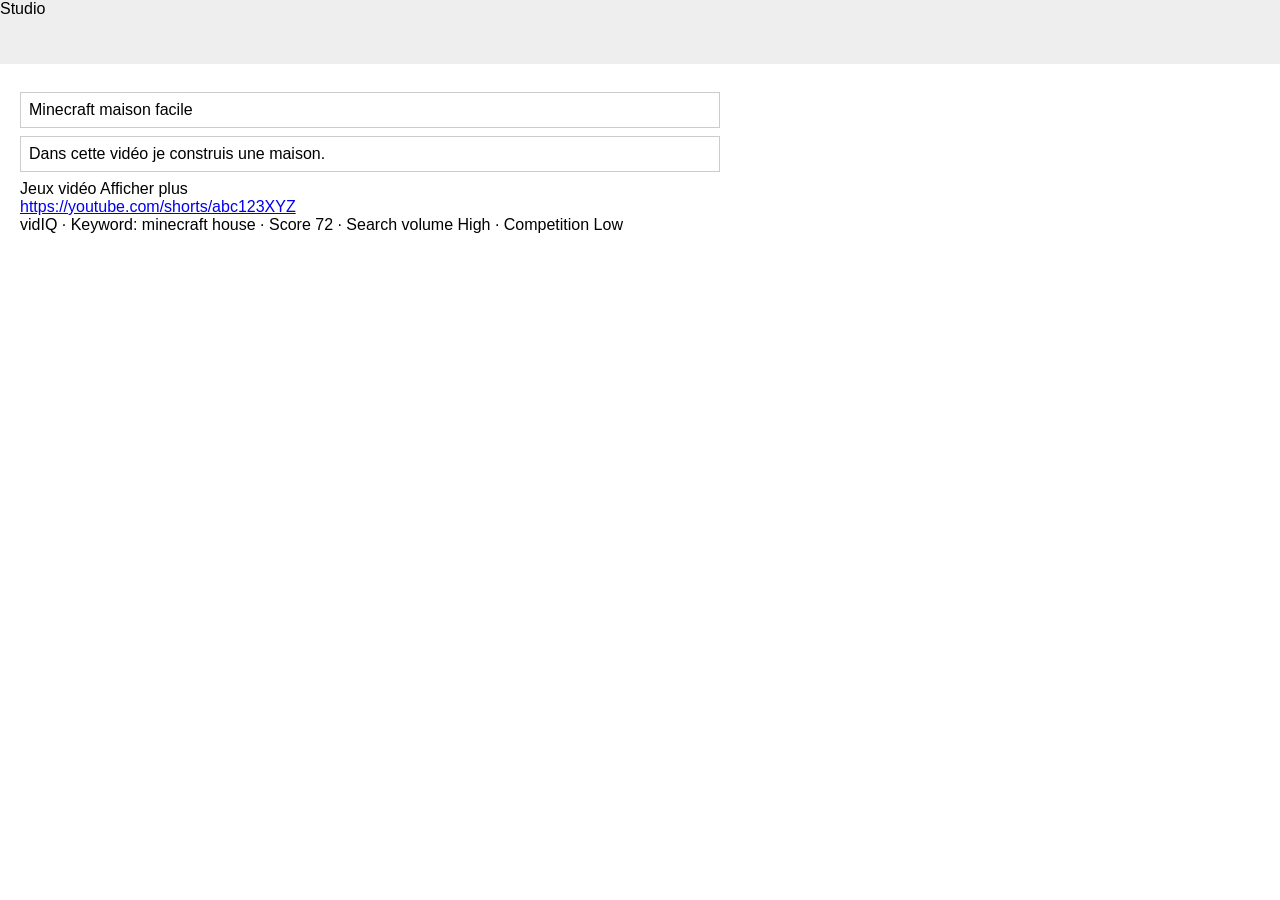
==== tools/mock-studio.html @ 23c75a68 "feat: Video Boost Chrome extension for YouTube Studio AI side panel (Chat, Vidéo, Réglages) shown on" ====
<!doctype html><html><head><meta charset="utf-8"><style>body{font-family:sans-serif;margin:0} header{height:64px;background:#eee} main{padding:20px;max-width:700px} [contenteditable]{border:1px solid #ccc;padding:8px;margin:8px 0;white-space:pre-wrap}</style></head>
<body><header>Studio</header><main>
<ytcp-video-metadata-editor>
<ytcp-video-title><div id="textbox" contenteditable="true">Minecraft maison facile</div></ytcp-video-title>
<ytcp-video-description><div id="textbox" contenteditable="true">Dans cette vidéo je construis une maison.</div></ytcp-video-description>
<ytcp-form-select id="category"><ytcp-dropdown-trigger><span class="dropdown-trigger-text">Jeux vidéo</span></ytcp-dropdown-trigger></ytcp-form-select>
<ytcp-button id="toggle-button">Afficher plus</ytcp-button>
<div id="adv"></div>
</ytcp-video-metadata-editor>
<ytcp-video-info><a href="https://youtube.com/shorts/abc123XYZ">https://youtube.com/shorts/abc123XYZ</a></ytcp-video-info>
<div class="vidiq-sidebar">vidIQ · Keyword: minecraft house · Score 72 · Search volume High · Competition Low</div>
</main>
<script>
document.getElementById('toggle-button').onclick = () => {
  if (document.getElementById('tags-container')) return;
  document.getElementById('adv').innerHTML = '<ytcp-video-metadata-editor-advanced><ytcp-form-input-container id="tags-container"><ytcp-free-text-chip-bar><div id="chips"><ytcp-chip><div id="chip-text">minecraft</div><ytcp-icon-button id="delete-icon">x</ytcp-icon-button></ytcp-chip></div><input id="text-input"></ytcp-free-text-chip-bar></ytcp-form-input-container></ytcp-video-metadata-editor-advanced>';
  const input = document.getElementById('text-input');
  input.addEventListener('keydown', e => {
    if (e.key === 'Enter' && input.value.trim()) {
      const c = document.createElement('ytcp-chip');
      c.innerHTML = '<div id="chip-text"></div><ytcp-icon-button id="delete-icon">x</ytcp-icon-button>';
      c.firstChild.textContent = input.value.trim(); input.value = '';
      document.getElementById('chips').appendChild(c);
    }
  });
  document.getElementById('adv').addEventListener('click', e => { if (e.target.id === 'delete-icon') e.target.closest('ytcp-chip').remove(); });
};
</script></body></html>
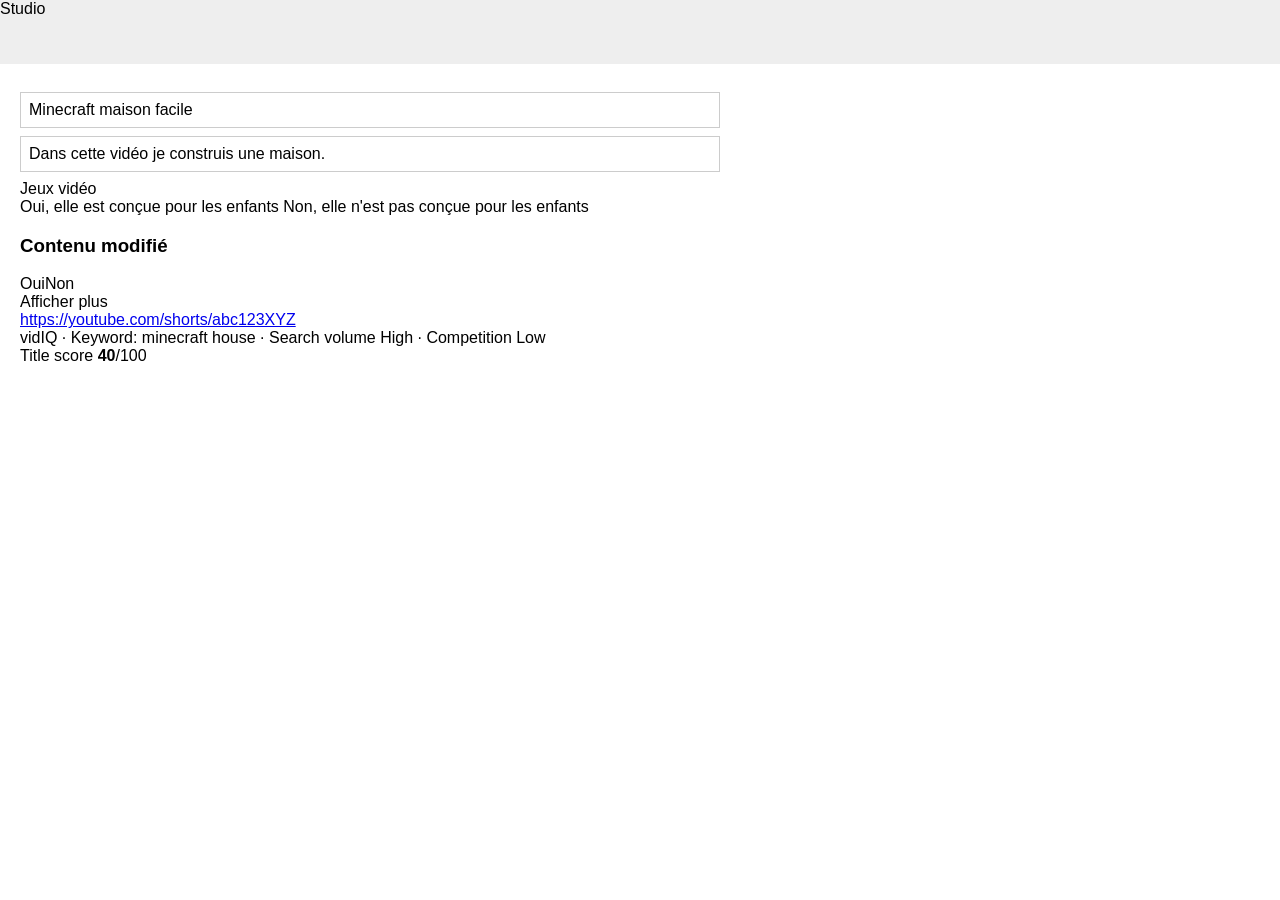
==== commit 15dccbb4: "feat: global panel, video picker, parameters, prefs and vidIQ title tester - Global mode on the rest" ====
--- a/tools/mock-studio.html
+++ b/tools/mock-studio.html
@@ -4,16 +4,37 @@
 <ytcp-video-title><div id="textbox" contenteditable="true">Minecraft maison facile</div></ytcp-video-title>
 <ytcp-video-description><div id="textbox" contenteditable="true">Dans cette vidéo je construis une maison.</div></ytcp-video-description>
 <ytcp-form-select id="category"><ytcp-dropdown-trigger><span class="dropdown-trigger-text">Jeux vidéo</span></ytcp-dropdown-trigger></ytcp-form-select>
+<div id="audience">
+  <tp-yt-paper-radio-group><tp-yt-paper-radio-button name="VIDEO_MADE_FOR_KIDS_MFK" aria-checked="false">Oui, elle est conçue pour les enfants</tp-yt-paper-radio-button>
+  <tp-yt-paper-radio-button name="VIDEO_MADE_FOR_KIDS_NOT_MFK" aria-checked="false">Non, elle n'est pas conçue pour les enfants</tp-yt-paper-radio-button></tp-yt-paper-radio-group>
+</div>
+<section><h3>Contenu modifié</h3><div><tp-yt-paper-radio-group id="altered"><tp-yt-paper-radio-button aria-checked="false">Oui</tp-yt-paper-radio-button><tp-yt-paper-radio-button aria-checked="true">Non</tp-yt-paper-radio-button></tp-yt-paper-radio-group></div></section>
 <ytcp-button id="toggle-button">Afficher plus</ytcp-button>
 <div id="adv"></div>
 </ytcp-video-metadata-editor>
 <ytcp-video-info><a href="https://youtube.com/shorts/abc123XYZ">https://youtube.com/shorts/abc123XYZ</a></ytcp-video-info>
-<div class="vidiq-sidebar">vidIQ · Keyword: minecraft house · Score 72 · Search volume High · Competition Low</div>
+<div class="vidiq-sidebar">vidIQ · Keyword: minecraft house · Search volume High · Competition Low<div class="vidiq-title-score">Title score <b id="vs">40</b>/100</div></div>
+<tp-yt-iron-dropdown id="catmenu" style="display:none"><tp-yt-paper-item>Films et animations</tp-yt-paper-item><tp-yt-paper-item>Jeux vidéo</tp-yt-paper-item><tp-yt-paper-item>Éducation</tp-yt-paper-item></tp-yt-iron-dropdown>
 </main>
 <script>
+// radios / checkbox / category / vidIQ score mocks
+document.addEventListener('click', e => {
+  const r = e.target.closest('tp-yt-paper-radio-button');
+  if (r) r.closest('tp-yt-paper-radio-group').querySelectorAll('tp-yt-paper-radio-button').forEach(x => x.setAttribute('aria-checked', String(x === r)));
+  const c = e.target.closest('ytcp-checkbox-lit');
+  if (c) c.setAttribute('aria-checked', String(c.getAttribute('aria-checked') !== 'true'));
+  if (e.target.closest('#category')) document.getElementById('catmenu').style.display = 'block';
+  const it = e.target.closest('tp-yt-paper-item');
+  if (it) { document.querySelector('#category .dropdown-trigger-text').textContent = it.textContent; document.getElementById('catmenu').style.display = 'none'; }
+});
+const titleBox = document.querySelector('ytcp-video-title #textbox');
+// Fake vidIQ: score grows with length up to 60 chars, bonus for a number, updated 300 ms after an edit.
+titleBox.addEventListener('input', () => setTimeout(() => {
+  const t = titleBox.innerText; document.getElementById('vs').textContent = Math.min(100, Math.round(t.length * 1.2) + (/\d/.test(t) ? 25 : 0));
+}, 300));
 document.getElementById('toggle-button').onclick = () => {
   if (document.getElementById('tags-container')) return;
-  document.getElementById('adv').innerHTML = '<ytcp-video-metadata-editor-advanced><ytcp-form-input-container id="tags-container"><ytcp-free-text-chip-bar><div id="chips"><ytcp-chip><div id="chip-text">minecraft</div><ytcp-icon-button id="delete-icon">x</ytcp-icon-button></ytcp-chip></div><input id="text-input"></ytcp-free-text-chip-bar></ytcp-form-input-container></ytcp-video-metadata-editor-advanced>';
+  document.getElementById('adv').innerHTML = '<ytcp-video-metadata-editor-advanced><ytcp-form-input-container id="tags-container"><ytcp-free-text-chip-bar><div id="chips"><ytcp-chip><div id="chip-text">minecraft</div><ytcp-icon-button id="delete-icon">x</ytcp-icon-button></ytcp-chip></div><input id="text-input"></ytcp-free-text-chip-bar></ytcp-form-input-container><ytcp-checkbox-lit aria-checked="false">Ma vidéo contient une promotion payante, comme un placement de produit</ytcp-checkbox-lit></ytcp-video-metadata-editor-advanced>';
   const input = document.getElementById('text-input');
   input.addEventListener('keydown', e => {
     if (e.key === 'Enter' && input.value.trim()) {
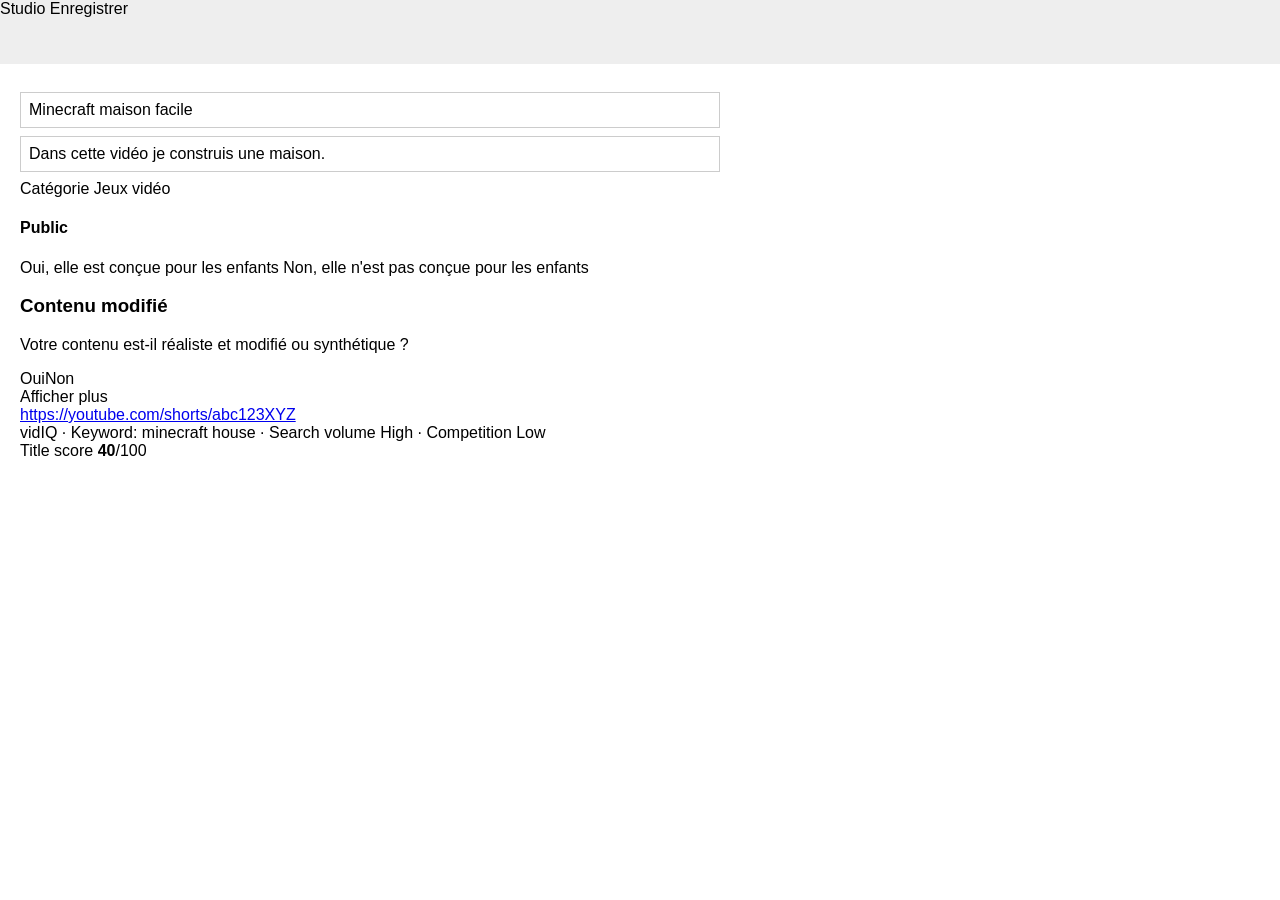
==== commit acdd2550: "fix: find Studio params inside shadow DOM, add Save button and diagnostic - Category, audience, paid" ====
--- a/tools/mock-studio.html
+++ b/tools/mock-studio.html
@@ -1,14 +1,11 @@
 <!doctype html><html><head><meta charset="utf-8"><style>body{font-family:sans-serif;margin:0} header{height:64px;background:#eee} main{padding:20px;max-width:700px} [contenteditable]{border:1px solid #ccc;padding:8px;margin:8px 0;white-space:pre-wrap}</style></head>
-<body><header>Studio</header><main>
+<body><header>Studio <ytcp-button id="save">Enregistrer</ytcp-button></header><main>
 <ytcp-video-metadata-editor>
 <ytcp-video-title><div id="textbox" contenteditable="true">Minecraft maison facile</div></ytcp-video-title>
 <ytcp-video-description><div id="textbox" contenteditable="true">Dans cette vidéo je construis une maison.</div></ytcp-video-description>
-<ytcp-form-select id="category"><ytcp-dropdown-trigger><span class="dropdown-trigger-text">Jeux vidéo</span></ytcp-dropdown-trigger></ytcp-form-select>
-<div id="audience">
-  <tp-yt-paper-radio-group><tp-yt-paper-radio-button name="VIDEO_MADE_FOR_KIDS_MFK" aria-checked="false">Oui, elle est conçue pour les enfants</tp-yt-paper-radio-button>
-  <tp-yt-paper-radio-button name="VIDEO_MADE_FOR_KIDS_NOT_MFK" aria-checked="false">Non, elle n'est pas conçue pour les enfants</tp-yt-paper-radio-button></tp-yt-paper-radio-group>
-</div>
-<section><h3>Contenu modifié</h3><div><tp-yt-paper-radio-group id="altered"><tp-yt-paper-radio-button aria-checked="false">Oui</tp-yt-paper-radio-button><tp-yt-paper-radio-button aria-checked="true">Non</tp-yt-paper-radio-button></tp-yt-paper-radio-group></div></section>
+<mock-category></mock-category>
+<mock-audience></mock-audience>
+<mock-altered></mock-altered>
 <ytcp-button id="toggle-button">Afficher plus</ytcp-button>
 <div id="adv"></div>
 </ytcp-video-metadata-editor>
@@ -17,15 +14,26 @@
 <tp-yt-iron-dropdown id="catmenu" style="display:none"><tp-yt-paper-item>Films et animations</tp-yt-paper-item><tp-yt-paper-item>Jeux vidéo</tp-yt-paper-item><tp-yt-paper-item>Éducation</tp-yt-paper-item></tp-yt-iron-dropdown>
 </main>
 <script>
-// radios / checkbox / category / vidIQ score mocks
+// Lit-like components: controls live in shadow roots, no name attributes (the hard case).
+const shadow = (tag, html) => customElements.define(tag, class extends HTMLElement {
+  connectedCallback() { if (!this.shadowRoot) this.attachShadow({ mode: 'open' }).innerHTML = html; }
+});
+shadow('mock-audience', `<h4>Public</h4><tp-yt-paper-radio-group><tp-yt-paper-radio-button aria-checked="false">Oui, elle est conçue pour les enfants</tp-yt-paper-radio-button>
+  <tp-yt-paper-radio-button aria-checked="false">Non, elle n'est pas conçue pour les enfants</tp-yt-paper-radio-button></tp-yt-paper-radio-group>`);
+shadow('mock-altered', `<section><h3>Contenu modifié</h3><p>Votre contenu est-il réaliste et modifié ou synthétique ?</p><div><tp-yt-paper-radio-group id="altered"><tp-yt-paper-radio-button aria-checked="false">Oui</tp-yt-paper-radio-button><tp-yt-paper-radio-button aria-checked="true">Non</tp-yt-paper-radio-button></tp-yt-paper-radio-group></div></section>`);
+shadow('mock-category', `<ytcp-form-select id="category"><ytcp-dropdown-trigger><span class="label">Catégorie</span> <span class="dropdown-trigger-text">Jeux vidéo</span></ytcp-dropdown-trigger></ytcp-form-select>`);
+shadow('mock-promo', `<ytcp-checkbox-lit aria-checked="false">Ma vidéo contient une promotion payante, comme un placement de produit</ytcp-checkbox-lit>`);
+const catText = () => document.querySelector('mock-category').shadowRoot.querySelector('.dropdown-trigger-text');
 document.addEventListener('click', e => {
-  const r = e.target.closest('tp-yt-paper-radio-button');
+  const t = e.composedPath()[0];
+  const r = t.closest?.('tp-yt-paper-radio-button');
   if (r) r.closest('tp-yt-paper-radio-group').querySelectorAll('tp-yt-paper-radio-button').forEach(x => x.setAttribute('aria-checked', String(x === r)));
-  const c = e.target.closest('ytcp-checkbox-lit');
+  const c = t.closest?.('ytcp-checkbox-lit');
   if (c) c.setAttribute('aria-checked', String(c.getAttribute('aria-checked') !== 'true'));
-  if (e.target.closest('#category')) document.getElementById('catmenu').style.display = 'block';
-  const it = e.target.closest('tp-yt-paper-item');
-  if (it) { document.querySelector('#category .dropdown-trigger-text').textContent = it.textContent; document.getElementById('catmenu').style.display = 'none'; }
+  if (t.closest?.('#category')) document.getElementById('catmenu').style.display = 'block';
+  const it = t.closest?.('tp-yt-paper-item');
+  if (it) { catText().textContent = it.textContent; document.getElementById('catmenu').style.display = 'none'; }
+  if (t.closest?.('#save') && !document.getElementById('save').hasAttribute('disabled')) setTimeout(() => { document.getElementById('save').setAttribute('disabled', ''); window.__saved = true; }, 200);
 });
 const titleBox = document.querySelector('ytcp-video-title #textbox');
 // Fake vidIQ: score grows with length up to 60 chars, bonus for a number, updated 300 ms after an edit.
@@ -34,7 +42,7 @@
 }, 300));
 document.getElementById('toggle-button').onclick = () => {
   if (document.getElementById('tags-container')) return;
-  document.getElementById('adv').innerHTML = '<ytcp-video-metadata-editor-advanced><ytcp-form-input-container id="tags-container"><ytcp-free-text-chip-bar><div id="chips"><ytcp-chip><div id="chip-text">minecraft</div><ytcp-icon-button id="delete-icon">x</ytcp-icon-button></ytcp-chip></div><input id="text-input"></ytcp-free-text-chip-bar></ytcp-form-input-container><ytcp-checkbox-lit aria-checked="false">Ma vidéo contient une promotion payante, comme un placement de produit</ytcp-checkbox-lit></ytcp-video-metadata-editor-advanced>';
+  document.getElementById('adv').innerHTML = '<ytcp-video-metadata-editor-advanced><ytcp-form-input-container id="tags-container"><ytcp-free-text-chip-bar><div id="chips"><ytcp-chip><div id="chip-text">minecraft</div><ytcp-icon-button id="delete-icon">x</ytcp-icon-button></ytcp-chip></div><input id="text-input"></ytcp-free-text-chip-bar></ytcp-form-input-container><mock-promo></mock-promo></ytcp-video-metadata-editor-advanced>';
   const input = document.getElementById('text-input');
   input.addEventListener('keydown', e => {
     if (e.key === 'Enter' && input.value.trim()) {
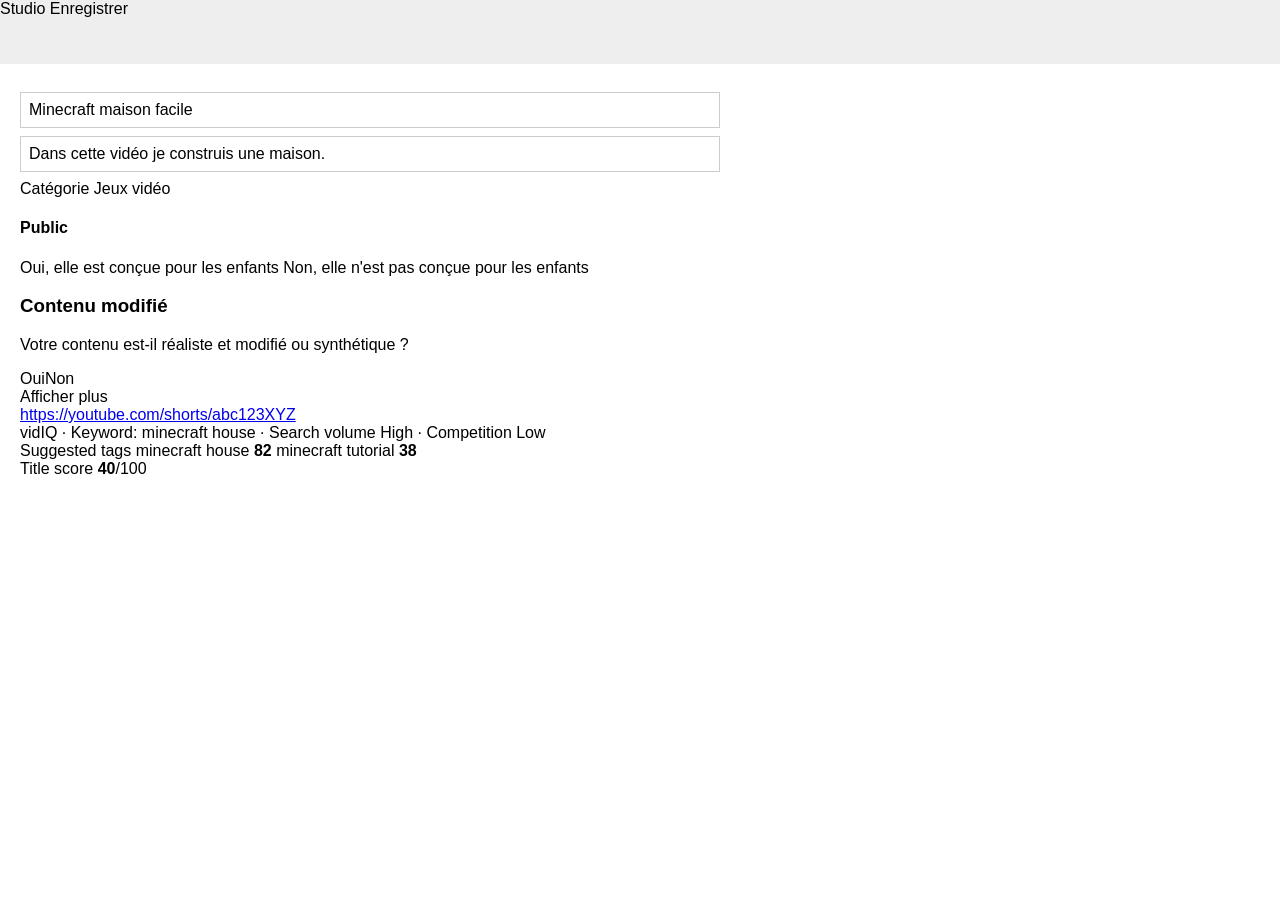
==== commit ea0d04d7: "feat: English-by-default titles, vidIQ tag scores, paid promotion on mobile - Titles/descriptions: n" ====
--- a/tools/mock-studio.html
+++ b/tools/mock-studio.html
@@ -10,7 +10,10 @@
 <div id="adv"></div>
 </ytcp-video-metadata-editor>
 <ytcp-video-info><a href="https://youtube.com/shorts/abc123XYZ">https://youtube.com/shorts/abc123XYZ</a></ytcp-video-info>
-<div class="vidiq-sidebar">vidIQ · Keyword: minecraft house · Search volume High · Competition Low<div class="vidiq-title-score">Title score <b id="vs">40</b>/100</div></div>
+<style class="vidiq-styles">.vidiq-scope .x { max-width: 350px; } /* 99/100 */</style><div class="vidiq-sidebar">vidIQ · Keyword: minecraft house · Search volume High · Competition Low<div class="vidiq-tags">Suggested tags
+<span>minecraft house</span> <b>82</b>
+<span>minecraft tutorial</span> <b>38</b>
+</div><div class="vidiq-title-score">Title score <b id="vs">40</b>/100</div></div>
 <tp-yt-iron-dropdown id="catmenu" style="display:none"><tp-yt-paper-item>Films et animations</tp-yt-paper-item><tp-yt-paper-item>Jeux vidéo</tp-yt-paper-item><tp-yt-paper-item>Éducation</tp-yt-paper-item></tp-yt-iron-dropdown>
 </main>
 <script>
@@ -22,7 +25,9 @@
   <tp-yt-paper-radio-button aria-checked="false">Non, elle n'est pas conçue pour les enfants</tp-yt-paper-radio-button></tp-yt-paper-radio-group>`);
 shadow('mock-altered', `<section><h3>Contenu modifié</h3><p>Votre contenu est-il réaliste et modifié ou synthétique ?</p><div><tp-yt-paper-radio-group id="altered"><tp-yt-paper-radio-button aria-checked="false">Oui</tp-yt-paper-radio-button><tp-yt-paper-radio-button aria-checked="true">Non</tp-yt-paper-radio-button></tp-yt-paper-radio-group></div></section>`);
 shadow('mock-category', `<ytcp-form-select id="category"><ytcp-dropdown-trigger><span class="label">Catégorie</span> <span class="dropdown-trigger-text">Jeux vidéo</span></ytcp-dropdown-trigger></ytcp-form-select>`);
-shadow('mock-promo', `<ytcp-checkbox-lit aria-checked="false">Ma vidéo contient une promotion payante, comme un placement de produit</ytcp-checkbox-lit>`);
+// Real Studio (from a user's diagnostic): paid promotion and age limit are named Yes/No radios.
+shadow('mock-promo', `<h4>Promotion rémunérée</h4><tp-yt-paper-radio-group><tp-yt-paper-radio-button name="VIDEO_PAID_PRODUCT_PLACEMENT_NOTIFY" aria-checked="false">Oui, ma vidéo inclut une promotion rémunérée</tp-yt-paper-radio-button><tp-yt-paper-radio-button name="VIDEO_PAID_PRODUCT_PLACEMENT_NO" aria-checked="false">Non, ma vidéo n'inclut pas de promotion rémunérée</tp-yt-paper-radio-button></tp-yt-paper-radio-group>
+  <tp-yt-paper-radio-group id="age-restriction-group"><tp-yt-paper-radio-button name="VIDEO_AGE_RESTRICTION_SELF" aria-checked="false">Oui, limiter ma vidéo aux plus de 18 ans</tp-yt-paper-radio-button><tp-yt-paper-radio-button name="VIDEO_AGE_RESTRICTION_NONE" aria-checked="true">Non, ne pas limiter ma vidéo aux plus de 18 ans</tp-yt-paper-radio-button></tp-yt-paper-radio-group>`);
 const catText = () => document.querySelector('mock-category').shadowRoot.querySelector('.dropdown-trigger-text');
 document.addEventListener('click', e => {
   const t = e.composedPath()[0];
